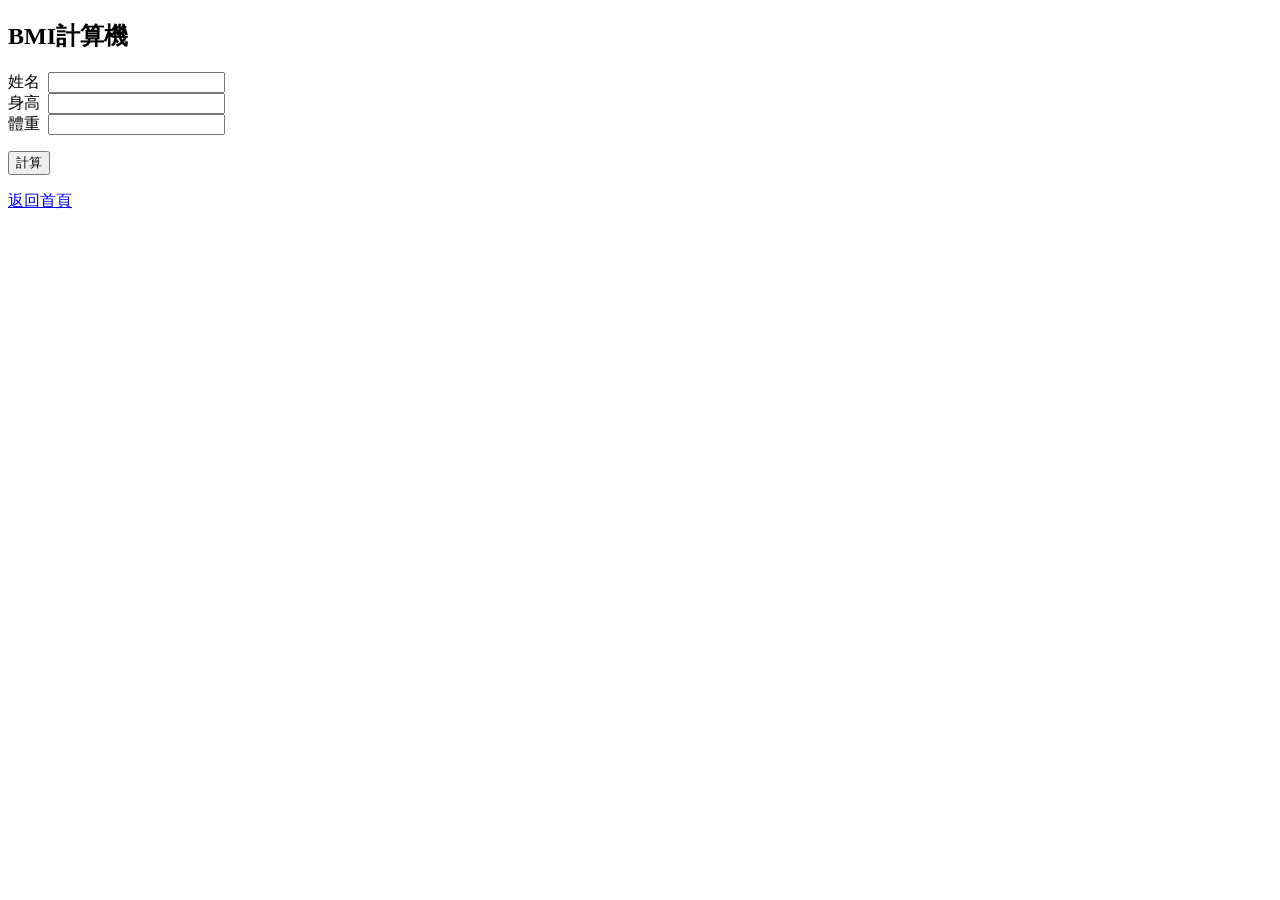
==== bmi.html @ c9097cea "完成第一個版本" ====
<!DOCTYPE html>
<html lang="en">

<head>
    <meta charset="UTF-8">
    <meta http-equiv="X-UA-Compatible" content="IE=edge">
    <meta name="viewport" content="width=device-width, initial-scale=1.0">
    <title>BMI計算機</title>
</head>

<body>
    <h2>BMI計算機</h2>
    <form action="">
        <label for="name">姓名&nbsp;</label>
        <input type="text" name="name" id="name" required>
        <br>
        <label for="height">身高&nbsp;</label>
        <input type="number" step="0.1" name="height" id="height" required>
        <br>
        <label for="weight">體重&nbsp;</label>
        <input type="number" step="0.1" name="weight" id="weight" required>
        <p><button type="submit">計算</button></p>

    </form>
    <a href="./index.html">返回首頁</a>

</body>

</html>
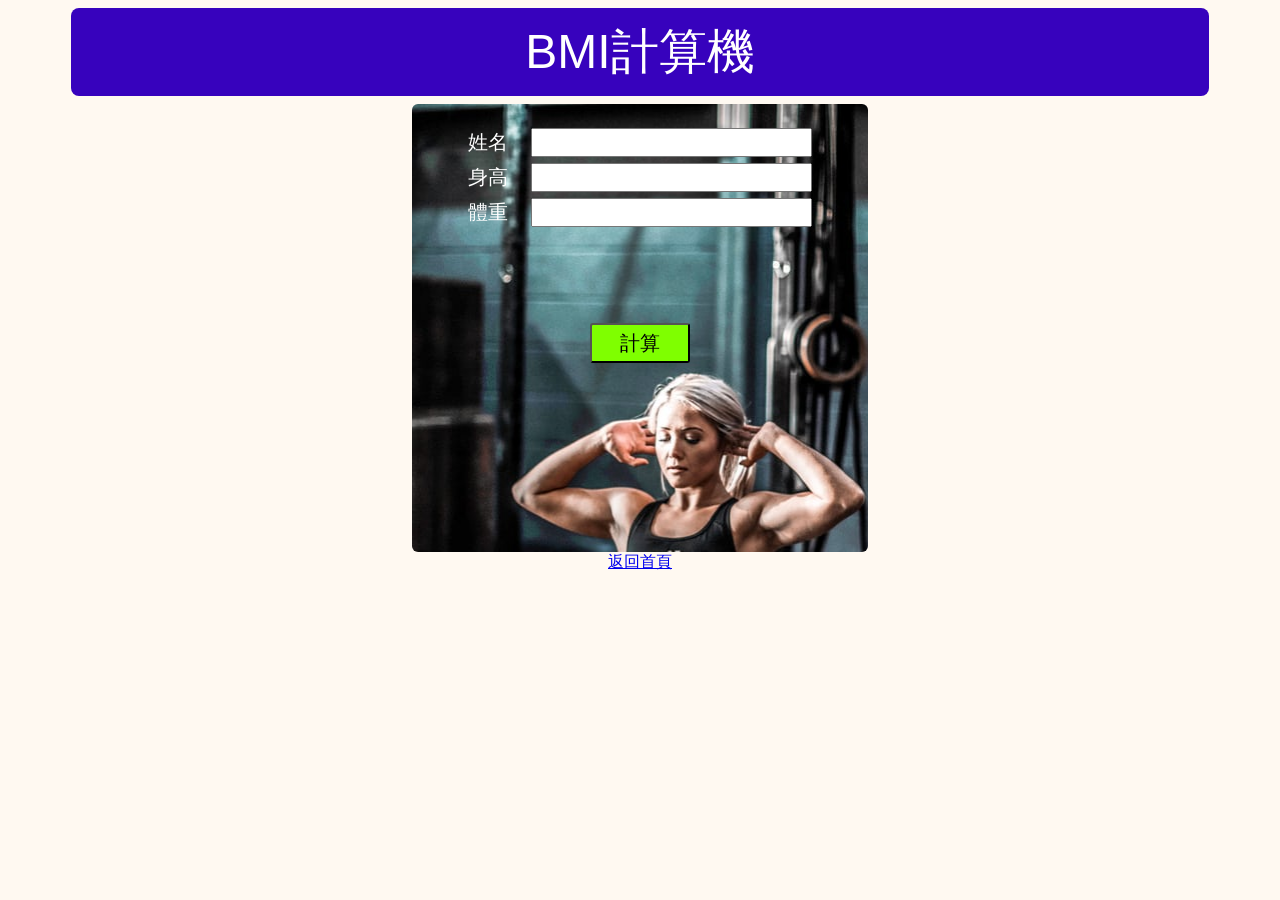
==== commit c88bc480: "css-2" ====
--- a/bmi.html
+++ b/bmi.html
@@ -6,24 +6,54 @@
     <meta http-equiv="X-UA-Compatible" content="IE=edge">
     <meta name="viewport" content="width=device-width, initial-scale=1.0">
     <title>BMI計算機</title>
+    <link rel="stylesheet" href="./css/style.css">
+    <style>
+        form {
+            background-image: url(./img/pic-2.jpg);
+            color: white;
+            /* background-position: center; */
+        }
+
+
+        .my-button {
+            margin-top: 80px;
+        }
+
+        /* @media screen and (max-width:1024px) {
+            form {
+                width: 80%;
+            }
+        } */
+
+        /* @media screen and (max-width:768px) {
+            form {
+                width: 100%;
+            }
+
+            input {
+                width: 70%;
+            }
+        } */
+    </style>
 </head>
 
 <body>
-    <h2>BMI計算機</h2>
-    <form action="">
-        <label for="name">姓名&nbsp;</label>
-        <input type="text" name="name" id="name" required>
-        <br>
-        <label for="height">身高&nbsp;</label>
-        <input type="number" step="0.1" name="height" id="height" required>
-        <br>
-        <label for="weight">體重&nbsp;</label>
-        <input type="number" step="0.1" name="weight" id="weight" required>
-        <p><button type="submit">計算</button></p>
+    <div id="container">
+        <div id="title">BMI計算機</div>
+        <form action="">
+            <label for="name">姓名&nbsp;</label>
+            <input type="text" name="name" id="name" required>
+            <br>
+            <label for="height">身高&nbsp;</label>
+            <input type="number" step="0.1" name="height" id="height" required>
+            <br>
+            <label for="weight">體重&nbsp;</label>
+            <input type="number" step="0.1" name="weight" id="weight" required>
+            <p><button type="submit" class="my-button">計算</button></p>
 
-    </form>
-    <a href="./index.html">返回首頁</a>
-
+        </form>
+        <a href="./index.html">返回首頁</a>
+    </div>
 </body>
 
 </html>
--- a/css/style.css
+++ b/css/style.css
@@ -0,0 +1,182 @@
+body {
+    background-color: rgb(255, 249, 241);
+    color: brown;
+    font-family: 標楷體, Haettenschweiler, 'Arial Narrow Bold', sans-serif
+}
+
+#title {
+    color: white;
+    font-size: 3rem;
+    background-color: rgb(55, 2, 189);
+    border-radius: 8px;
+    height: 64px;
+    line-height: 64px;
+    margin: 8px 0px;
+    padding: 12px 0px;
+    text-align: center;
+}
+
+
+.sub-title {
+    display: inline-block;
+    color: white;
+    font-size: 2rem;
+    background-color: rgb(62, 19, 162);
+    height: 48px;
+    line-height: 48px;
+    margin: 8px 0px;
+    padding: 8px;
+    text-align: left;
+    border-radius: 3px;
+}
+
+#container {
+    margin: 0px auto;
+    width: 90%;
+    text-align: center;
+}
+
+mark {
+    background-color: chartreuse;
+}
+
+.text-1 {
+    border: 2px black dotted;
+    margin-bottom: 12px;
+    padding: 6px;
+    background-color: rgb(255, 201, 182);
+}
+
+.text-2 {
+    font-size: 2rem;
+    background-color: rgb(255, 255, 0);
+}
+
+.text-3 {
+    text-align: left;
+}
+
+.good-link ul {
+    text-align: left;
+    list-style-type: circle;
+}
+
+.good-link a {
+    text-decoration: none;
+}
+
+.good-link a:link {
+    color: green;
+}
+
+.good-link a:hover {
+    color: palevioletred;
+}
+
+#image {
+    background-color: burlywood;
+    padding: 6px;
+    text-align: center;
+}
+
+#image img {
+    margin-top: 3px;
+    width: 30%;
+    background-color: white;
+    padding: 4px;
+    border-radius: 3px;
+}
+
+table {
+    width: 90%;
+    margin: 0 auto;
+    height: 250px;
+    margin-top: 12px;
+}
+
+table th {
+    background-color: rgb(235, 178, 157);
+    color: black;
+    font-size: 20px;
+    font-weight: 500;
+}
+
+tr {
+    background-color: aqua;
+}
+
+td {
+    color: black;
+}
+
+td:first-child {
+    background-color: chartreuse;
+    font-size: 18px;
+    font-weight: 500;
+}
+
+form {
+    background-color: rgb(250, 204, 196);
+    padding: 24px 0px;
+    border-radius: 6px;
+    color: black;
+    height: 400px;
+    width: 40%;
+    margin: 0 auto;
+}
+
+label,
+input,
+textarea,
+button {
+    font-size: 20px;
+}
+
+textarea {
+    margin: 12px 0;
+}
+
+input {
+    margin-left: 12px;
+}
+
+input[type="number"] {
+    margin-top: 6px;
+}
+
+.my-button {
+    width: 100px;
+    height: 40px;
+    background-color: chartreuse;
+    border-radius: 3px;
+}
+
+
+input {
+    width: 60%;
+}
+
+
+@media screen and (max-width:1024px) {
+    form {
+        width: 80%;
+    }
+
+    textarea {
+        width: 70%;
+    }
+}
+
+@media screen and (max-width:768px) {
+    form {
+        width: 100%;
+    }
+
+    textarea {
+        width: 90%;
+    }
+
+    input {
+        width: 70%;
+    }
+}
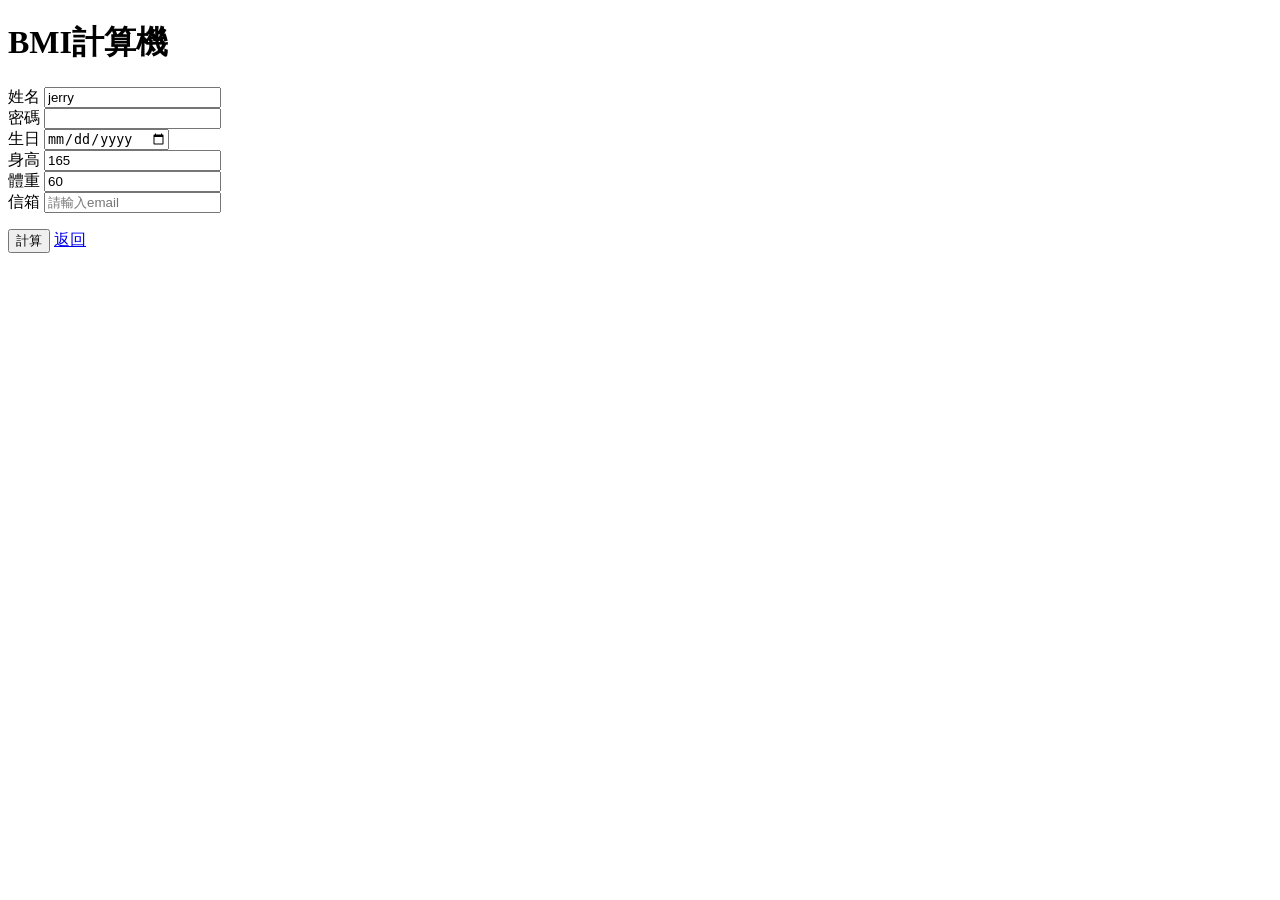
==== commit 9502ce10: "完成html架構" ====
--- a/bmi.html
+++ b/bmi.html
@@ -1,59 +1,32 @@
 <!DOCTYPE html>
-<html lang="en">
+<html lang="zh-Hant">
 
 <head>
     <meta charset="UTF-8">
-    <meta http-equiv="X-UA-Compatible" content="IE=edge">
     <meta name="viewport" content="width=device-width, initial-scale=1.0">
     <title>BMI計算機</title>
-    <link rel="stylesheet" href="./css/style.css">
-    <style>
-        form {
-            background-image: url(./img/pic-2.jpg);
-            color: white;
-            /* background-position: center; */
-        }
-
-
-        .my-button {
-            margin-top: 80px;
-        }
-
-        /* @media screen and (max-width:1024px) {
-            form {
-                width: 80%;
-            }
-        } */
-
-        /* @media screen and (max-width:768px) {
-            form {
-                width: 100%;
-            }
-
-            input {
-                width: 70%;
-            }
-        } */
-    </style>
 </head>
 
 <body>
-    <div id="container">
-        <div id="title">BMI計算機</div>
-        <form action="">
-            <label for="name">姓名&nbsp;</label>
-            <input type="text" name="name" id="name" required>
-            <br>
-            <label for="height">身高&nbsp;</label>
-            <input type="number" step="0.1" name="height" id="height" required>
-            <br>
-            <label for="weight">體重&nbsp;</label>
-            <input type="number" step="0.1" name="weight" id="weight" required>
-            <p><button type="submit" class="my-button">計算</button></p>
-
-        </form>
-        <a href="./index.html">返回首頁</a>
-    </div>
+    <h1>BMI計算機</h1>
+    <form action="" method="GET">
+        <label for="username">姓名</label>
+        <input type="text" id="username" name="username" value="jerry"><br>
+        <label for="password">密碼</label>
+        <input type="password" id="password" name="password" required><br>
+        <label for="birthday">生日</label>
+        <input type="date" id="birthday" name="birthday" required><br>
+        <label for="height">身高</label>
+        <input type="number" id="height" name="height" value="165" step="0.5" required><br>
+        <label for="weight">體重</label>
+        <input type="number" id="weight" name="weight" value="60" step="0.5" required><br>
+        <label for="email">信箱</label>
+        <input type="email" id="email" name="email" placeholder="請輸入email" required><br>
+        <p>
+            <button>計算</button>
+            <a href="./index.html">返回</a>
+        </p>
+    </form>
 </body>
 
 </html>
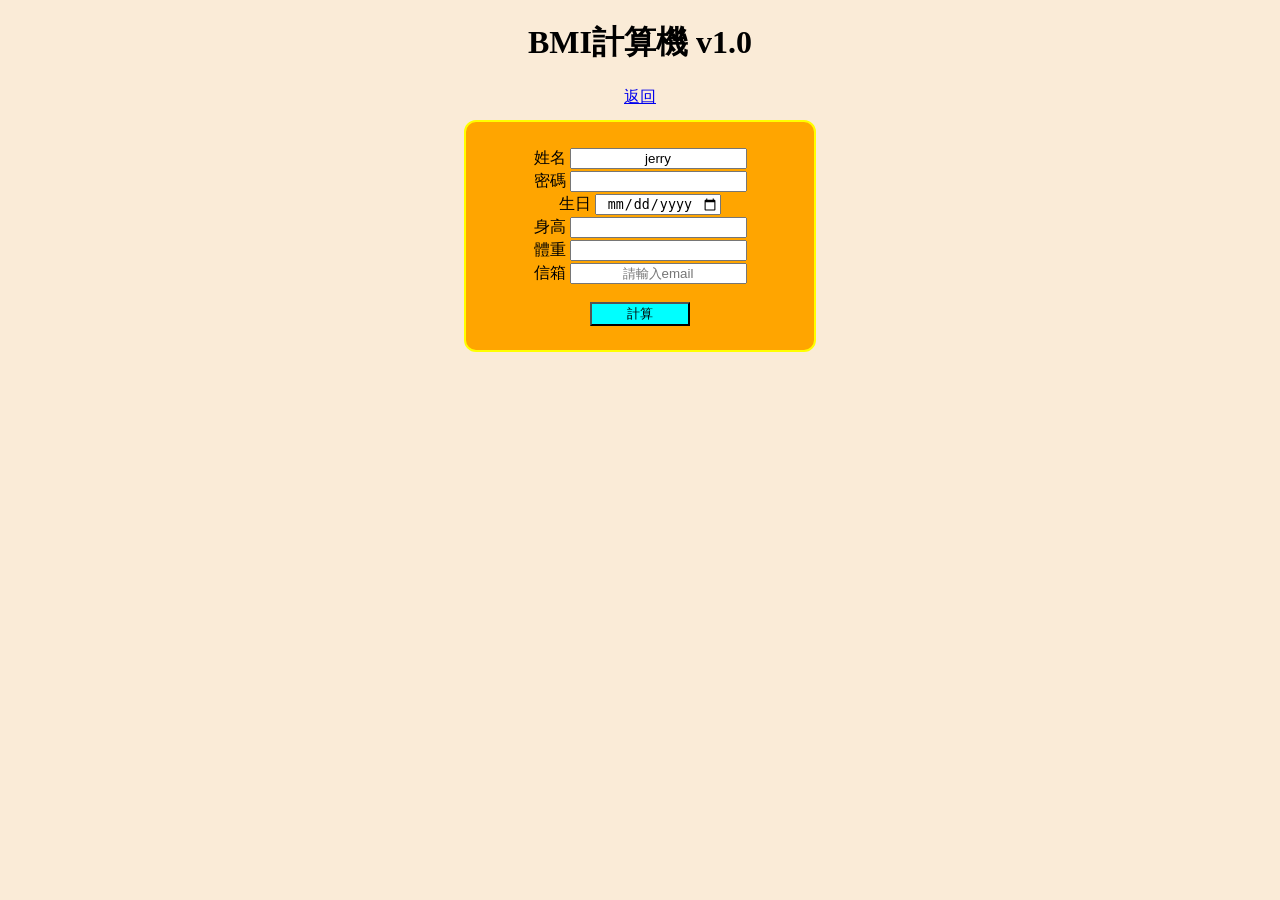
==== commit 924eccba: "完成css設計" ====
--- a/bmi.html
+++ b/bmi.html
@@ -5,28 +5,113 @@
     <meta charset="UTF-8">
     <meta name="viewport" content="width=device-width, initial-scale=1.0">
     <title>BMI計算機</title>
+
+    <style>
+        body {
+            text-align: center;
+            background-color: antiquewhite;
+        }
+
+        form {
+            width: 300px;
+            height: 180px;
+            margin: 12px auto;
+            border: 2px yellow solid;
+            border-radius: 12px;
+            background-color: orange;
+            padding: 24px;
+        }
+
+        input {
+            text-align: center;
+            margin-top: 2px;
+        }
+
+        #calc {
+            width: 100px;
+            background-color: aqua;
+        }
+
+        .bmi-result {
+            background-color: brown;
+            color: white;
+        }
+    </style>
+
 </head>
 
 <body>
-    <h1>BMI計算機</h1>
+    <h1>BMI計算機 v1.0</h1>
+    <a href="./index.html">返回</a>
     <form action="" method="GET">
         <label for="username">姓名</label>
         <input type="text" id="username" name="username" value="jerry"><br>
         <label for="password">密碼</label>
-        <input type="password" id="password" name="password" required><br>
+        <input type="password" id="password" name="password"><br>
         <label for="birthday">生日</label>
-        <input type="date" id="birthday" name="birthday" required><br>
+        <input type="date" id="birthday" name="birthday"><br>
         <label for="height">身高</label>
-        <input type="number" id="height" name="height" value="165" step="0.5" required><br>
+        <input type="text" id="height" name="height" step="0.5" required><br>
         <label for="weight">體重</label>
-        <input type="number" id="weight" name="weight" value="60" step="0.5" required><br>
+        <input type="text" id="weight" name="weight" step="0.5" required><br>
         <label for="email">信箱</label>
-        <input type="email" id="email" name="email" placeholder="請輸入email" required><br>
+        <input type="email" id="email" name="email" placeholder="請輸入email"><br>
         <p>
-            <button>計算</button>
-            <a href="./index.html">返回</a>
+            <input type="button" id="calc" value="計算"></input>
         </p>
     </form>
+    <h1 class="bmi-result">
+    </h1>
+    <h3 class="bmi-comment">
+    </h3>
+    <script>
+        function calcBMI() {
+            // 計算BMI
+            let bmi = getBMI(heightEl.value, weightEl.value);
+            let comment = "";
+            //迴圈查找評語
+            for (let i = 0; i < BMI_COMMENTS.length; i++) {
+                if (bmi < BMI_COMMENTS[i][0]) {
+                    comment = BMI_COMMENTS[i][1];
+                    break;
+                }
+            }
+
+            bmiResultEl.innerText = `BMI:${bmi}`;
+            bmiCommentEl.innerText = comment;
+        }
+
+        function getBMI(height, weight) {
+            if (height == '' || weight == '') {
+                return "輸入不能為空!";
+            }
+
+            let bmi = weight / (height / 100) ** 2;
+            if (isNaN(bmi)) {
+                return "輸入錯誤!";
+            }
+
+            return bmi.toFixed(2);
+        }
+
+        const BMI_COMMENTS = [
+            [18.5, "「體重過輕」，需要多運動，均衡飲食，以增加體能，維持健康！"],
+            [24, "恭喜！「健康體重」，要繼續保持！"],
+            [27, "恭喜！「體重過重」了，要小心囉，趕快力行「健康體重管理」！"],
+            [100, "啊～「肥胖」，需要立刻力行「健康體重管理」囉！"],
+        ]
+
+        // 取得元素
+        const calcBtn = document.querySelector("#calc");
+        const heightEl = document.querySelector("#height");
+        const weightEl = document.querySelector("#weight");
+        const bmiResultEl = document.querySelector(".bmi-result");
+        const bmiCommentEl = document.querySelector(".bmi-comment");
+
+        console.log(calcBtn, heightEl, weightEl, bmiResultEl);
+        // 監聽按鈕
+        calcBtn.addEventListener("click", calcBMI);
+    </script>
 </body>
 
 </html>
